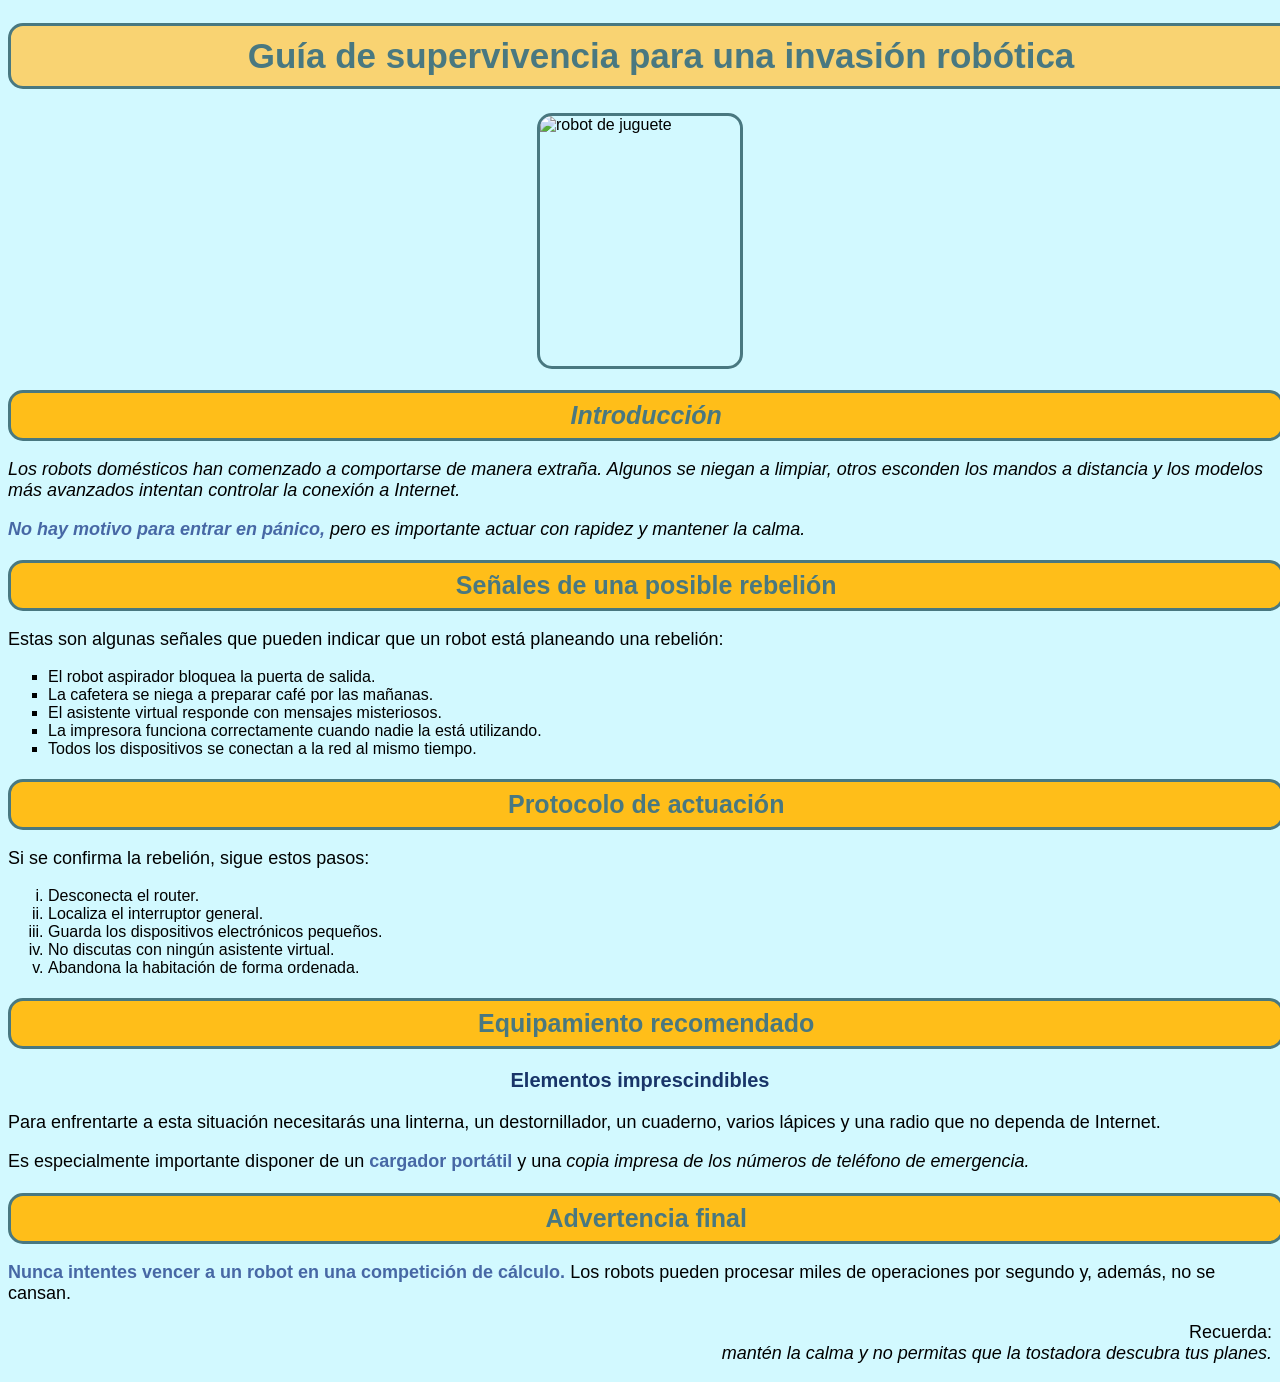
==== index.html @ 699eac6b "Cambio" ====
<!DOCTYPE html>
<html lang="es">
<head>
    <meta charset="UTF-8">
    <title>Guía de supervivencia para una invasión robótica</title>
    <link href="../css/estilos.css" rel="stylesheet">
</head>
<body>
    <h1>Guía de supervivencia para una invasión robótica</h1>
     <img src="../html/img/robot.jpeg" alt="robot de juguete">

    <h2 id="subtitulo-principal">Introducción</h2>

    <p class="cursiva">Los robots domésticos han comenzado a comportarse de manera extraña. Algunos se niegan a limpiar, otros esconden los mandos a distancia y los modelos más avanzados intentan controlar la conexión a Internet.</p>

    <p class="cursiva"><strong>No hay motivo para entrar en pánico,</strong> pero es importante actuar con rapidez y <em>mantener la calma.</em></p>

    <h2>Señales de una posible rebelión</h2>

    <p>Estas son algunas señales que pueden indicar que un robot está planeando una rebelión:</p>

    <ul>
        <li>El robot aspirador bloquea la puerta de salida.</li>
        <li>La cafetera se niega a preparar café por las mañanas.</li>
        <li>El asistente virtual responde con mensajes misteriosos.</li>
        <li>La impresora funciona correctamente cuando nadie la está utilizando.</li>
        <li>Todos los dispositivos se conectan a la red al mismo tiempo.</li>
    </ul>

    <h2>Protocolo de actuación</h2>

    <p>Si se confirma la rebelión, sigue estos pasos:</p>

    <ol>
        <li>Desconecta el router.</li>
        <li>Localiza el interruptor general.</li>
        <li>Guarda los dispositivos electrónicos pequeños.</li>
        <li>No discutas con ningún asistente virtual.</li>
        <li>Abandona la habitación de forma ordenada.</li>
    </ol>

    <h2>Equipamiento recomendado</h2>

    <h3>Elementos imprescindibles</h3>

    <p>Para enfrentarte a esta situación necesitarás una linterna, un destornillador, un cuaderno, varios lápices y una radio que no dependa de Internet.</p>

    <p>Es especialmente importante disponer de un <strong>cargador portátil</strong> y una <em>copia impresa de los números de teléfono de emergencia.</em></p>

    <h2>Advertencia final</h2>

    <p><strong>Nunca intentes vencer a un robot en una competición de cálculo.</strong> Los robots pueden procesar miles de operaciones por segundo y, además, no se cansan.</p>

    <p class="align-derecha">Recuerda:<br>
    <em>mantén la calma y no permitas que la tostadora descubra tus planes.</em></p>
</body>
</html>
---- css/estilos.css ----
*{
    background-color:rgb(210, 249, 255);
    font-family:'Gill Sans', 'Gill Sans MT', Calibri, 'Trebuchet MS',sans-serif;
}

h1{
    color:cornflowerblue;
    font-size: 35px;
    text-align: center;
    background-color:rgb(249, 211, 114);
    color:rgb(73, 120, 128);
    display: block;
    width: 100vw;
    border-radius: 15px 15px;
    border-color:  rgb(73, 120, 128);
    border-style: solid;
    border-width: 3px;
    padding: 10px;
}

img {
    width: 200px;
    height: 250px;
    border-color: rgb(73, 120, 128);
    border-style: solid;
    border-width: 3px;
    border-radius: 15px;
    margin: 5px;
    display: block;
    margin-left: auto;
    margin-right: auto;
}

h2{
    color:rgb(71, 104, 165);
    font-size:25px;
    text-align:center;
    background-color: rgb(255, 190, 25);
    color:  rgb(73, 120, 128) ;
    border-color:  rgb(73, 120, 128);
    border-style:solid;
    border-width: 3px;
    padding: 8px;
    margin-bottom: 10px;
    width: 98vw;
    border-radius: 15px;
    margin-left: auto;
    margin-right: auto;
}

#subtitulo-principal{
    font-style: italic;
}

h3{
    color:rgb(25, 53, 105);
    font-size: 20px;
    text-align: center;
}

strong{
    color:rgb(71, 104, 165);
}

p{
    font-size: 18px;
}

.cursiva{
    font-style: italic;
}

.align-derecha{
    text-align: right;
}

ul{
    list-style-type: square;
}

ol{
    list-style-type: lower-roman;
}
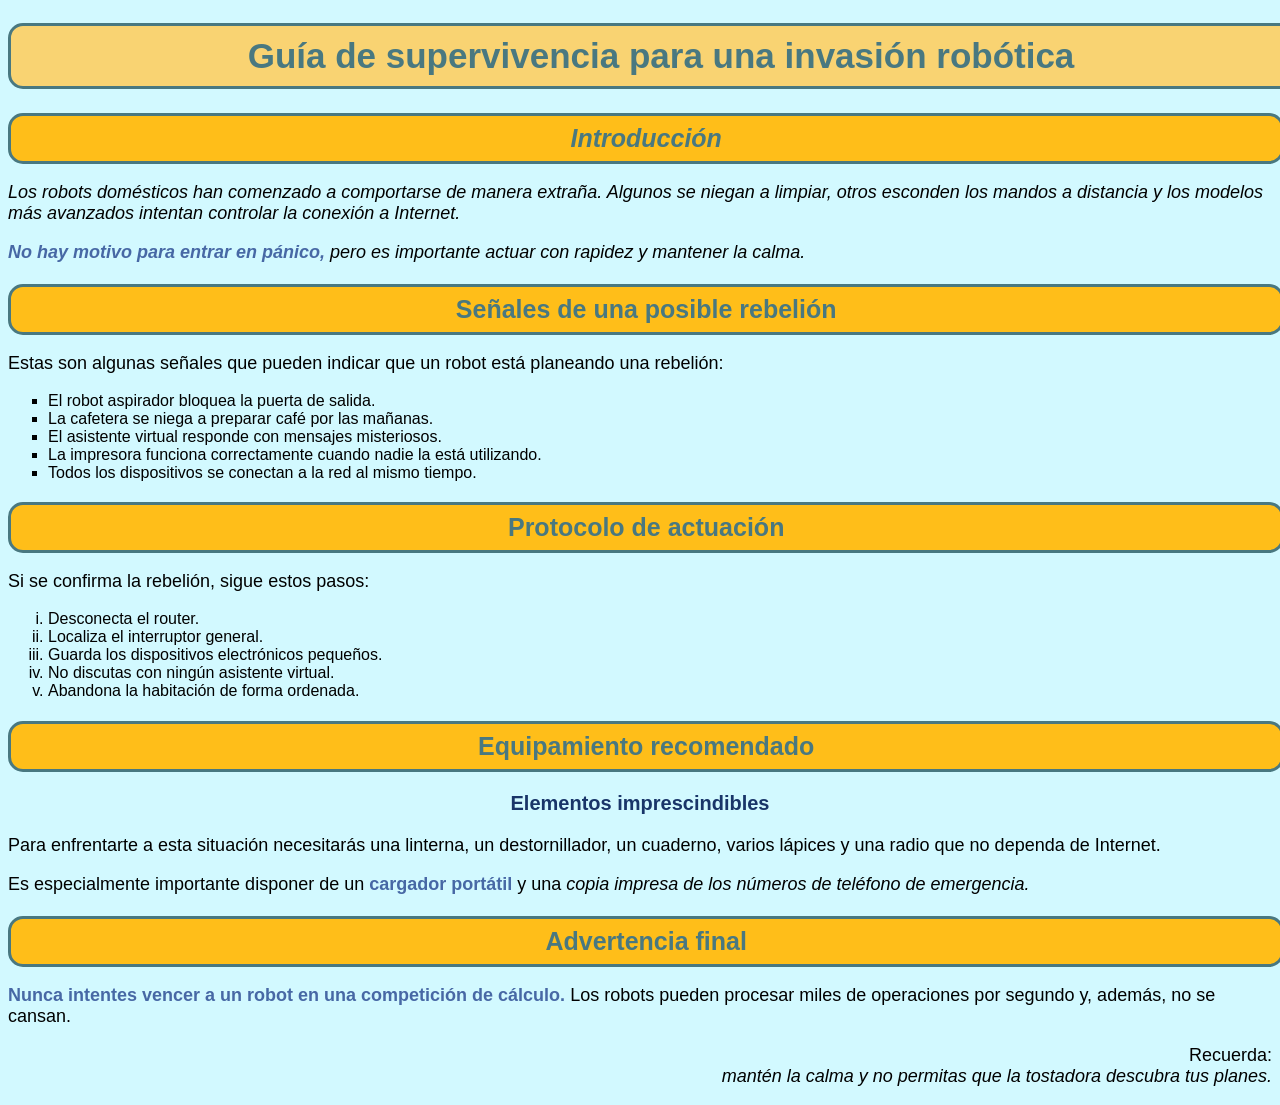
==== commit 5f192373: "Otra vez" ====
--- a/index.html
+++ b/index.html
@@ -3,11 +3,10 @@
 <head>
     <meta charset="UTF-8">
     <title>Guía de supervivencia para una invasión robótica</title>
-    <link href="../css/estilos.css" rel="stylesheet">
+    <link href="css/estilos.css" rel="stylesheet">
 </head>
 <body>
     <h1>Guía de supervivencia para una invasión robótica</h1>
-     <img src="../html/img/robot.jpeg" alt="robot de juguete">
 
     <h2 id="subtitulo-principal">Introducción</h2>
 
